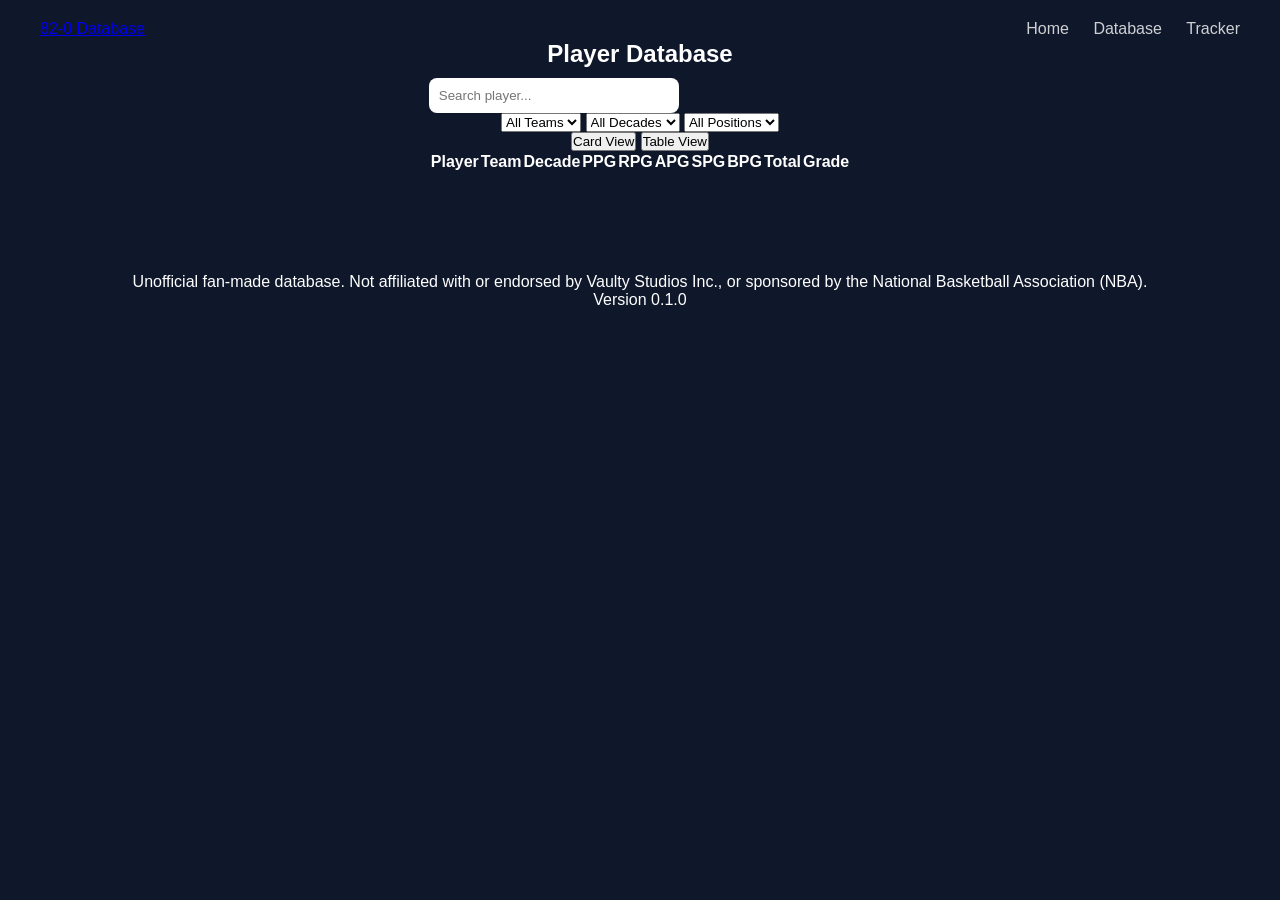
==== players.html @ 7be4067f "v0.1 - Player database page structure added" ====
<!DOCTYPE html>
<html lang="en">
<head>
    <meta charset="UTF-8">
    <meta name="viewport" content="width=device-width, initial-scale=1.0">

    <title>82-0 Database | Player Database</title>

    <link rel="stylesheet" href="style.css">
</head>

<body>

<header>
    <nav class="navbar">
        <div class="logo">
            <a href="index.html">82-0 Database</a>
        </div>

        <ul class="nav-links">
            <li><a href="index.html">Home</a></li>
            <li><a href="players.html">Database</a></li>
            <li><a href="tracker.html">Tracker</a></li>
        </ul>
    </nav>
</header>

<main>

<section class="database">

    <h1>Player Database</h1>

    <!-- SEARCH -->
    <div class="search-box">
        <input type="text" id="searchInput" placeholder="Search player...">
    </div>

    <!-- FILTERS -->
    <div class="filters">

        <select id="teamFilter">
            <option value="">All Teams</option>
        </select>

        <select id="decadeFilter">
            <option value="">All Decades</option>
        </select>

        <select id="positionFilter">
            <option value="">All Positions</option>
        </select>

    </div>

    <!-- VIEW TOGGLE -->
    <div class="view-toggle">
        <button id="cardViewBtn">Card View</button>
        <button id="tableViewBtn">Table View</button>
    </div>

    <!-- CARD VIEW -->
    <div id="cardView" class="card-container"></div>

    <!-- TABLE VIEW -->
    <div id="tableView" class="table-container">

        <table>
            <thead>
                <tr>
                    <th>Player</th>
                    <th>Team</th>
                    <th>Decade</th>
                    <th>PPG</th>
                    <th>RPG</th>
                    <th>APG</th>
                    <th>SPG</th>
                    <th>BPG</th>
                    <th>Total</th>
                    <th>Grade</th>
                </tr>
            </thead>
            <tbody id="tableBody"></tbody>
        </table>

    </div>

</section>

</main>

<footer>
    <p>
        Unofficial fan-made database. Not affiliated with or endorsed by
        Vaulty Studios Inc., or sponsored by the National Basketball Association (NBA).
    </p>
    <p>Version 0.1.0</p>
</footer>

<script src="script.js"></script>

</body>
</html>
---- style.css ----
/* RESET */
* {
    margin: 0;
    padding: 0;
    box-sizing: border-box;
}

/* PAGE BACKGROUND */
body {
    font-family: Arial, sans-serif;
    background-color: #0F172A;
    color: white;

    /* THIS is what centers everything */
    display: flex;
    flex-direction: column;
    align-items: center;
    text-align: center;

    min-height: 100vh;
}

/* NAVBAR */
.navbar {
    width: 100%;
    display: flex;
    justify-content: space-between;
    align-items: center;

    padding: 20px 40px;

    position: absolute;
    top: 0;
    left: 0;
}

/* CENTER CONTAINER LIMIT */
main {
    width: 100%;
    max-width: 1100px;

    display: flex;
    flex-direction: column;
    align-items: center;
}

/* HERO SECTION */
.hero {
    margin-top: 100px;
    display: flex;
    flex-direction: column;
    align-items: center;
    gap: 20px;
}

/* SEARCH BOX */
.search-box {
    display: flex;
    gap: 10px;
    margin-top: 10px;
}

.search-box input {
    padding: 10px;
    width: 250px;
    border-radius: 8px;
    border: none;
}

.search-box button {
    padding: 10px 15px;
    border: none;
    border-radius: 8px;
    background: #3B82F6;
    color: white;
    cursor: pointer;
}

/* BUTTONS */
.button-group {
    display: flex;
    gap: 15px;
    margin-top: 20px;
}

.primary-btn, .secondary-btn {
    padding: 12px 20px;
    border-radius: 10px;
    text-decoration: none;
    color: white;
}

.primary-btn {
    background: #3B82F6;
}

.secondary-btn {
    background: #1E293B;
}

/* STATS */
.stats {
    display: flex;
    gap: 20px;
    margin-top: 40px;
    justify-content: center;
    flex-wrap: wrap;
}

.stat-card {
    background: #1E293B;
    padding: 20px 25px;
    border-radius: 14px;
    width: 160px;
    text-align: center;

    border: 1px solid rgba(255,255,255,0.05);
    transition: 0.2s ease;
}

.stat-card:hover {
    transform: translateY(-4px);
    border-color: #3B82F6;
}

footer {
    margin-top: 60px;
    padding-bottom: 40px;
}
.nav-links li {
    display: inline;
}

.nav-links a {
    color: white;
    text-decoration: none;
    margin-left: 20px;
    opacity: 0.8;
    transition: 0.2s ease;
}

.nav-links a:hover {
    opacity: 1;
    color: #3B82F6;
}
main {
    padding: 40px 20px;
}
.hero {
    text-align: center;
    margin-top: 120px;
    gap: 18px;
}
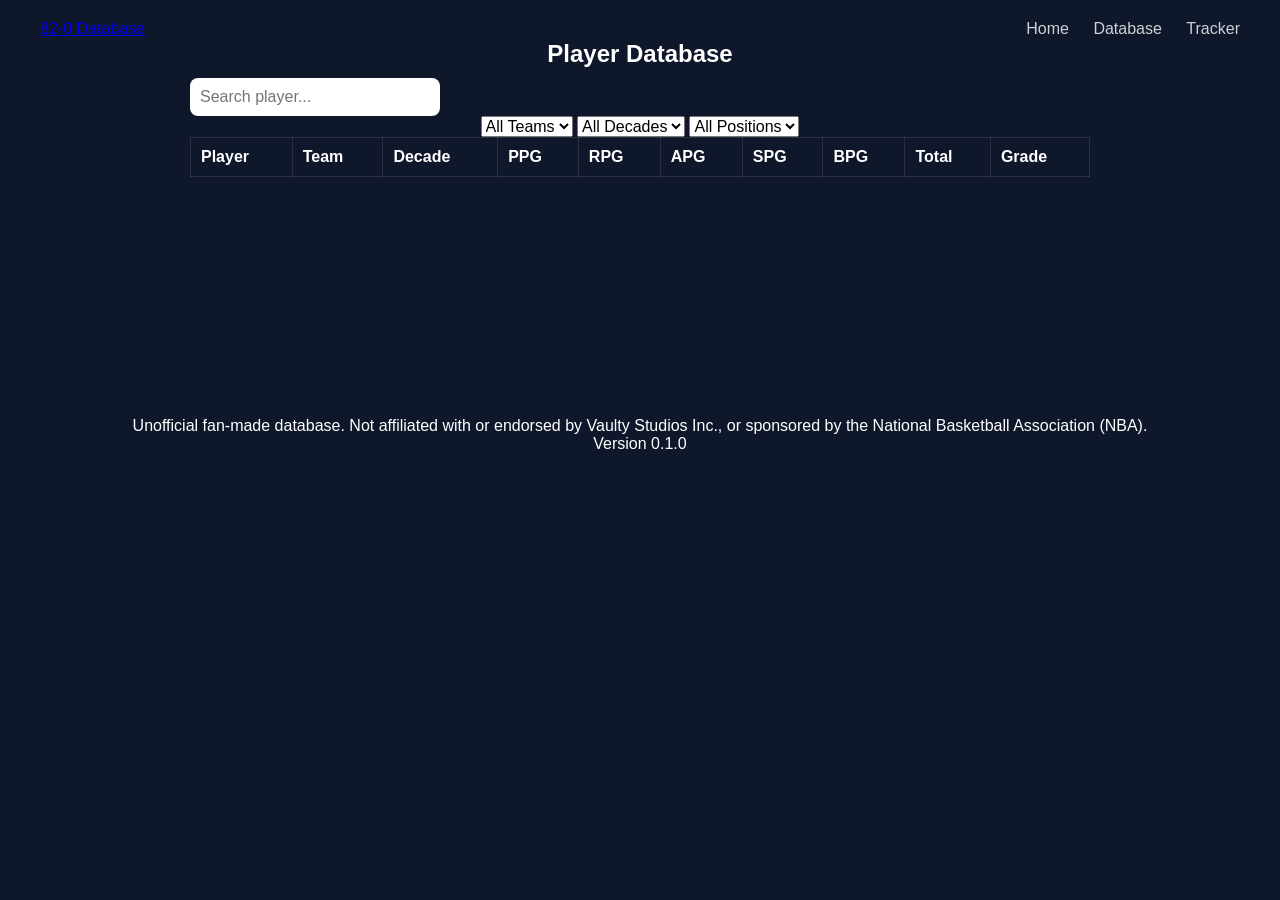
==== commit 14f2a880: "v0.1 - Database redesign (mobile fix, search upgrade, table improvements, remove card view" ====
--- a/players.html
+++ b/players.html
@@ -51,16 +51,7 @@
             <option value="">All Positions</option>
         </select>
 
-    </div>
-
-    <!-- VIEW TOGGLE -->
-    <div class="view-toggle">
-        <button id="cardViewBtn">Card View</button>
-        <button id="tableViewBtn">Table View</button>
-    </div>
-
-    <!-- CARD VIEW -->
-    <div id="cardView" class="card-container"></div>
+    
 
     <!-- TABLE VIEW -->
     <div id="tableView" class="table-container">
--- a/style.css
+++ b/style.css
@@ -124,8 +124,8 @@
 }
 
 footer {
-    margin-top: 60px;
-    padding-bottom: 40px;
+    margin-top: 200px;
+    padding-bottom: 60px;
 }
 .nav-links li {
     display: inline;
@@ -150,4 +150,25 @@
     text-align: center;
     margin-top: 120px;
     gap: 18px;
+}
+input, select {
+    font-size: 16px;
+}
+.table-container {
+    width: 100%;
+    overflow-x: auto;
+}
+
+table {
+    width: 100%;
+    border-collapse: collapse;
+    min-width: 900px;
+}
+
+th, td {
+    border: 1px solid rgba(255,255,255,0.1);
+    padding: 10px;
+    text-align: left;
+    white-space: normal;
+    word-break: break-word;
 }
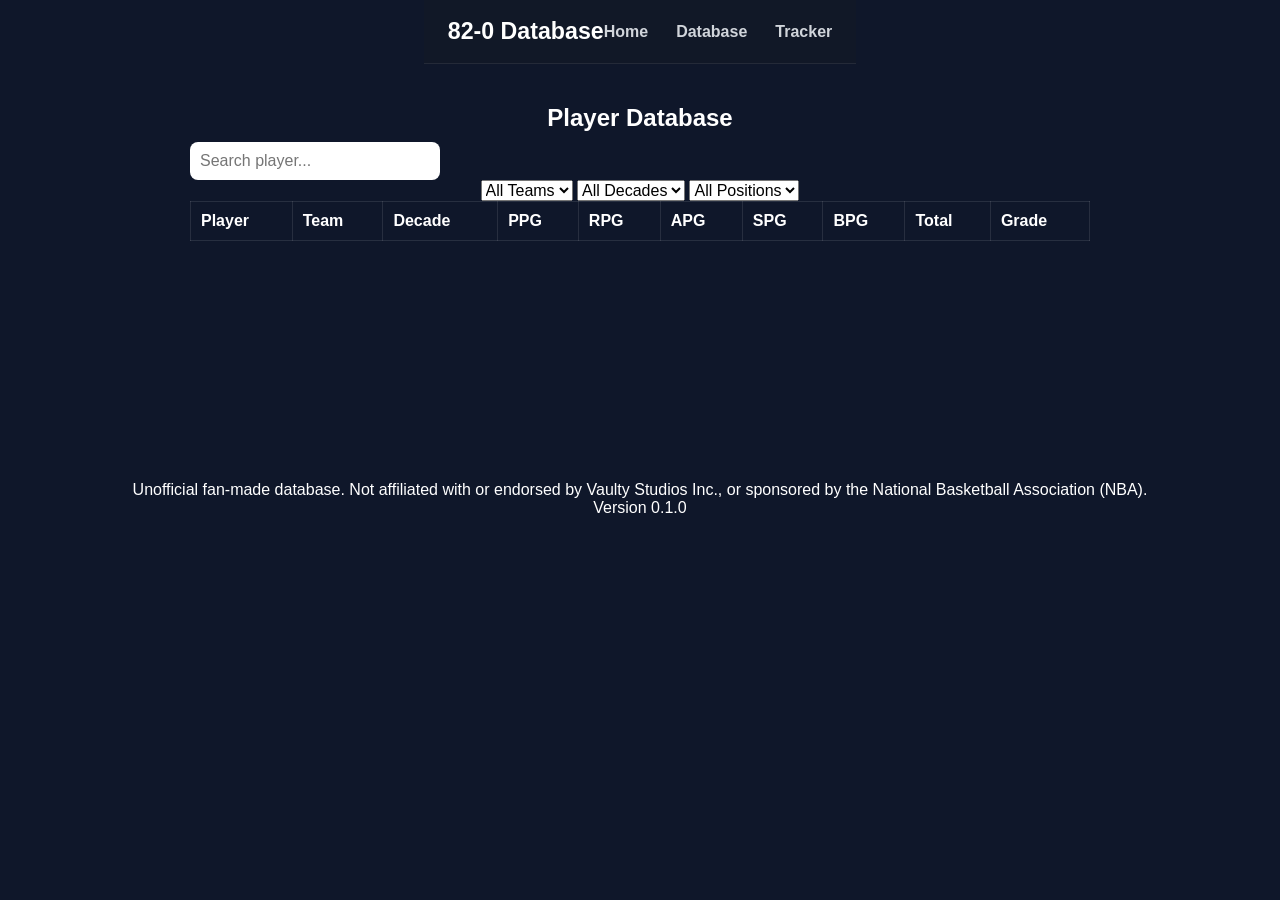
==== commit 86e5da91: "v0.2 - Rebuild responsive navigation" ====
--- a/players.html
+++ b/players.html
@@ -11,18 +11,26 @@
 
 <body>
 
-<header>
-    <nav class="navbar">
-        <div class="logo">
-            <a href="index.html">82-0 Database</a>
-        </div>
+<header class="navbar">
 
-        <ul class="nav-links">
-            <li><a href="index.html">Home</a></li>
-            <li><a href="players.html">Database</a></li>
-            <li><a href="tracker.html">Tracker</a></li>
-        </ul>
+    <div class="logo">
+        <a href="index.html">82-0 Database</a>
+    </div>
+
+    <button class="menu-toggle" id="menuToggle">
+        ☰
+    </button>
+
+    <nav id="navMenu">
+
+        <a href="index.html">Home</a>
+
+        <a href="players.html">Database</a>
+
+        <a href="tracker.html">Tracker</a>
+
     </nav>
+
 </header>
 
 <main>
--- a/style.css
+++ b/style.css
@@ -20,18 +20,123 @@
     min-height: 100vh;
 }
 
-/* NAVBAR */
-.navbar {
-    width: 100%;
-    display: flex;
-    justify-content: space-between;
-    align-items: center;
-
-    padding: 20px 40px;
-
-    position: absolute;
-    top: 0;
-    left: 0;
+/* ---------- NAVBAR ---------- */
+
+.navbar{
+    position: sticky;
+    top:0;
+
+    display:flex;
+    align-items:center;
+    justify-content:space-between;
+
+    padding:18px 24px;
+
+    background:#111827;
+
+    border-bottom:1px solid rgba(255,255,255,.08);
+
+    z-index:1000;
+}
+
+.logo a{
+
+    color:white;
+
+    text-decoration:none;
+
+    font-size:1.45rem;
+
+    font-weight:700;
+
+}
+
+#navMenu{
+
+    display:flex;
+
+    gap:28px;
+
+}
+
+#navMenu a{
+
+    color:#d1d5db;
+
+    text-decoration:none;
+
+    font-weight:600;
+
+    transition:.2s;
+
+}
+
+#navMenu a:hover{
+
+    color:white;
+
+}
+
+.menu-toggle{
+
+    display:none;
+
+    background:none;
+
+    border:none;
+
+    color:white;
+
+    font-size:1.8rem;
+
+    cursor:pointer;
+
+}
+
+/* ---------- MOBILE ---------- */
+
+@media (max-width:768px){
+
+    .menu-toggle{
+
+        display:block;
+
+    }
+
+    #navMenu{
+
+        position:absolute;
+
+        top:72px;
+
+        left:0;
+
+        width:100%;
+
+        display:none;
+
+        flex-direction:column;
+
+        background:#111827;
+
+        border-top:1px solid rgba(255,255,255,.08);
+
+    }
+
+    #navMenu a{
+
+        padding:18px 24px;
+
+        border-bottom:1px solid rgba(255,255,255,.05);
+
+    }
+
+    #navMenu.show{
+
+        display:flex;
+
+    }
+
 }
 
 /* CENTER CONTAINER LIMIT */
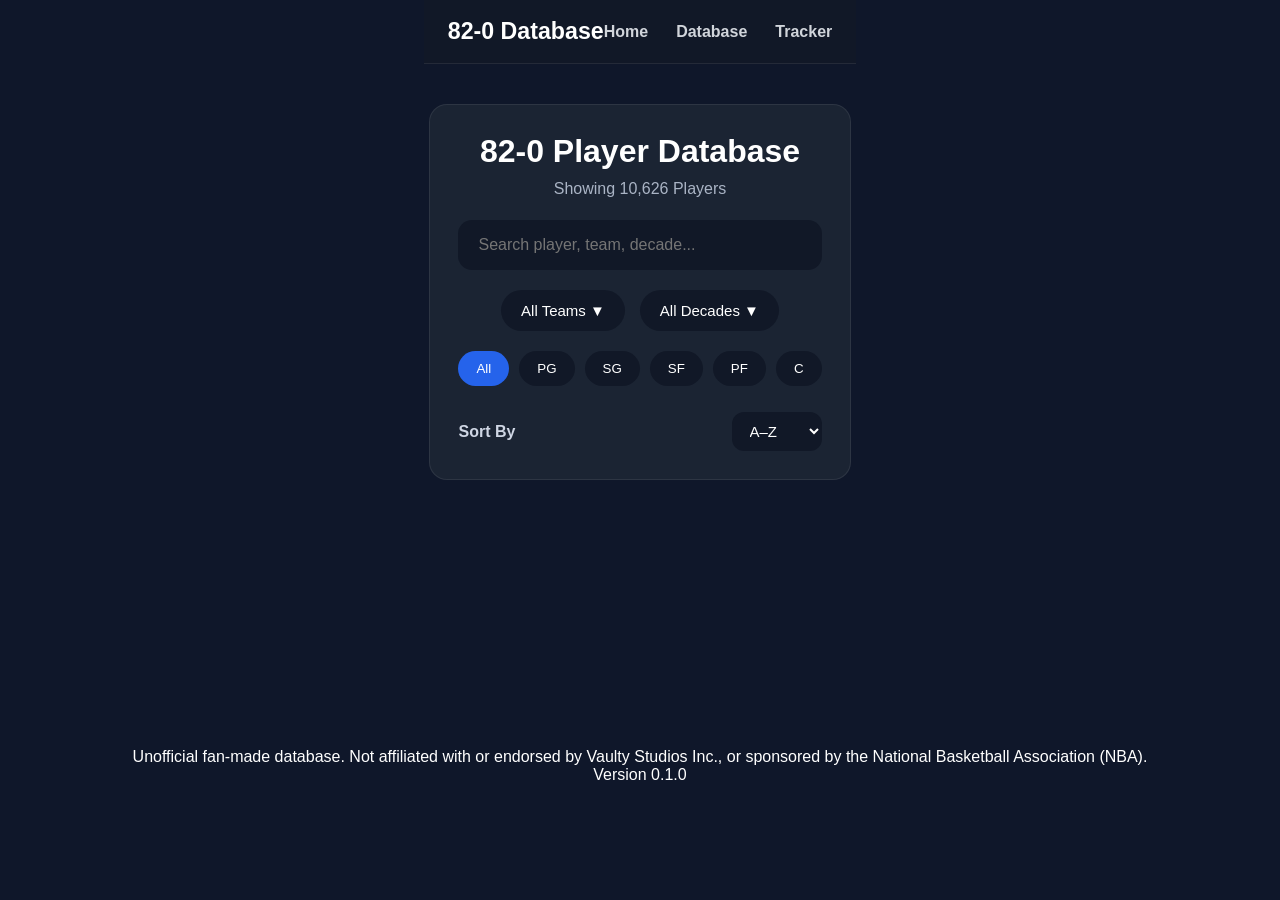
==== commit 79b699b2: "v0.2 - Database header layout" ====
--- a/players.html
+++ b/players.html
@@ -33,58 +33,77 @@
 
 </header>
 
-<main>
+<main class="database-page">
 
-<section class="database">
+    <section class="database-header">
 
-    <h1>Player Database</h1>
+        <h1>82-0 Player Database</h1>
 
-    <!-- SEARCH -->
-    <div class="search-box">
-        <input type="text" id="searchInput" placeholder="Search player...">
-    </div>
+        <p class="player-count">
+            Showing <span id="playerCount">10,626</span> Players
+        </p>
 
-    <!-- FILTERS -->
-    <div class="filters">
+        <div class="search-container">
 
-        <select id="teamFilter">
-            <option value="">All Teams</option>
-        </select>
+            <input
+                id="searchInput"
+                type="search"
+                placeholder="Search player, team, decade..."
+            >
 
-        <select id="decadeFilter">
-            <option value="">All Decades</option>
-        </select>
+        </div>
 
-        <select id="positionFilter">
-            <option value="">All Positions</option>
-        </select>
+        <div class="filter-row">
 
-    
+            <button class="filter-chip" id="teamButton">
+                All Teams ▼
+            </button>
 
-    <!-- TABLE VIEW -->
-    <div id="tableView" class="table-container">
+            <button class="filter-chip" id="decadeButton">
+                All Decades ▼
+            </button>
 
-        <table>
-            <thead>
-                <tr>
-                    <th>Player</th>
-                    <th>Team</th>
-                    <th>Decade</th>
-                    <th>PPG</th>
-                    <th>RPG</th>
-                    <th>APG</th>
-                    <th>SPG</th>
-                    <th>BPG</th>
-                    <th>Total</th>
-                    <th>Grade</th>
-                </tr>
-            </thead>
-            <tbody id="tableBody"></tbody>
-        </table>
+        </div>
 
-    </div>
+        <div class="position-row">
 
-</section>
+            <button class="position-chip active">All</button>
+            <button class="position-chip">PG</button>
+            <button class="position-chip">SG</button>
+            <button class="position-chip">SF</button>
+            <button class="position-chip">PF</button>
+            <button class="position-chip">C</button>
+
+        </div>
+
+        <div class="sort-row">
+
+            <label for="sortSelect">Sort By</label>
+
+            <select id="sortSelect">
+
+                <option>A–Z</option>
+                <option>Z–A</option>
+
+                <option>Total</option>
+
+                <option>Grade</option>
+
+                <option>PPG</option>
+
+                <option>RPG</option>
+
+                <option>APG</option>
+
+                <option>SPG</option>
+
+                <option>BPG</option>
+
+            </select>
+
+        </div>
+
+    </section>
 
 </main>
 
--- a/style.css
+++ b/style.css
@@ -276,4 +276,211 @@
     text-align: left;
     white-space: normal;
     word-break: break-word;
+}
+/* ===========================
+   DATABASE PAGE
+=========================== */
+
+.database-page{
+    max-width:1200px;
+    margin:40px auto;
+    padding:0 18px;
+}
+
+.database-header{
+
+    background:#1b2433;
+
+    border-radius:18px;
+
+    padding:28px;
+
+    border:1px solid rgba(255,255,255,.08);
+
+    margin-bottom:28px;
+
+}
+
+.database-header h1{
+
+    text-align:center;
+
+    font-size:2rem;
+
+    margin-bottom:10px;
+
+}
+
+.player-count{
+
+    text-align:center;
+
+    color:#aab4c5;
+
+    margin-bottom:22px;
+
+}
+
+.search-container{
+
+    margin-bottom:20px;
+
+}
+
+.search-container input{
+
+    width:100%;
+
+    padding:16px 20px;
+
+    font-size:16px;
+
+    border:none;
+
+    outline:none;
+
+    border-radius:14px;
+
+    background:#111827;
+
+    color:white;
+
+}
+
+.filter-row{
+
+    display:flex;
+
+    gap:15px;
+
+    justify-content:center;
+
+    margin-bottom:20px;
+
+    flex-wrap:wrap;
+
+}
+
+.filter-chip{
+
+    background:#111827;
+
+    color:white;
+
+    border:none;
+
+    border-radius:999px;
+
+    padding:12px 20px;
+
+    cursor:pointer;
+
+    font-size:15px;
+
+}
+
+.position-row{
+
+    display:flex;
+
+    gap:10px;
+
+    overflow-x:auto;
+
+    margin-bottom:22px;
+
+    padding-bottom:4px;
+
+}
+
+.position-row::-webkit-scrollbar{
+
+    display:none;
+
+}
+
+.position-chip{
+
+    border:none;
+
+    white-space:nowrap;
+
+    border-radius:999px;
+
+    background:#111827;
+
+    color:white;
+
+    padding:10px 18px;
+
+    cursor:pointer;
+
+}
+
+.position-chip.active{
+
+    background:#2563eb;
+
+}
+
+.sort-row{
+
+    display:flex;
+
+    justify-content:space-between;
+
+    align-items:center;
+
+    gap:15px;
+
+    flex-wrap:wrap;
+
+}
+
+.sort-row label{
+
+    color:#cfd6e4;
+
+    font-weight:600;
+
+}
+
+.sort-row select{
+
+    padding:10px 14px;
+
+    border-radius:12px;
+
+    border:none;
+
+    background:#111827;
+
+    color:white;
+
+    font-size:15px;
+
+}
+
+/* MOBILE */
+
+@media(max-width:768px){
+
+.database-page{
+
+    margin-top:20px;
+
+}
+
+.database-header{
+
+    padding:22px;
+
+}
+
+.database-header h1{
+
+    font-size:1.6rem;
+
+}
+
 }
